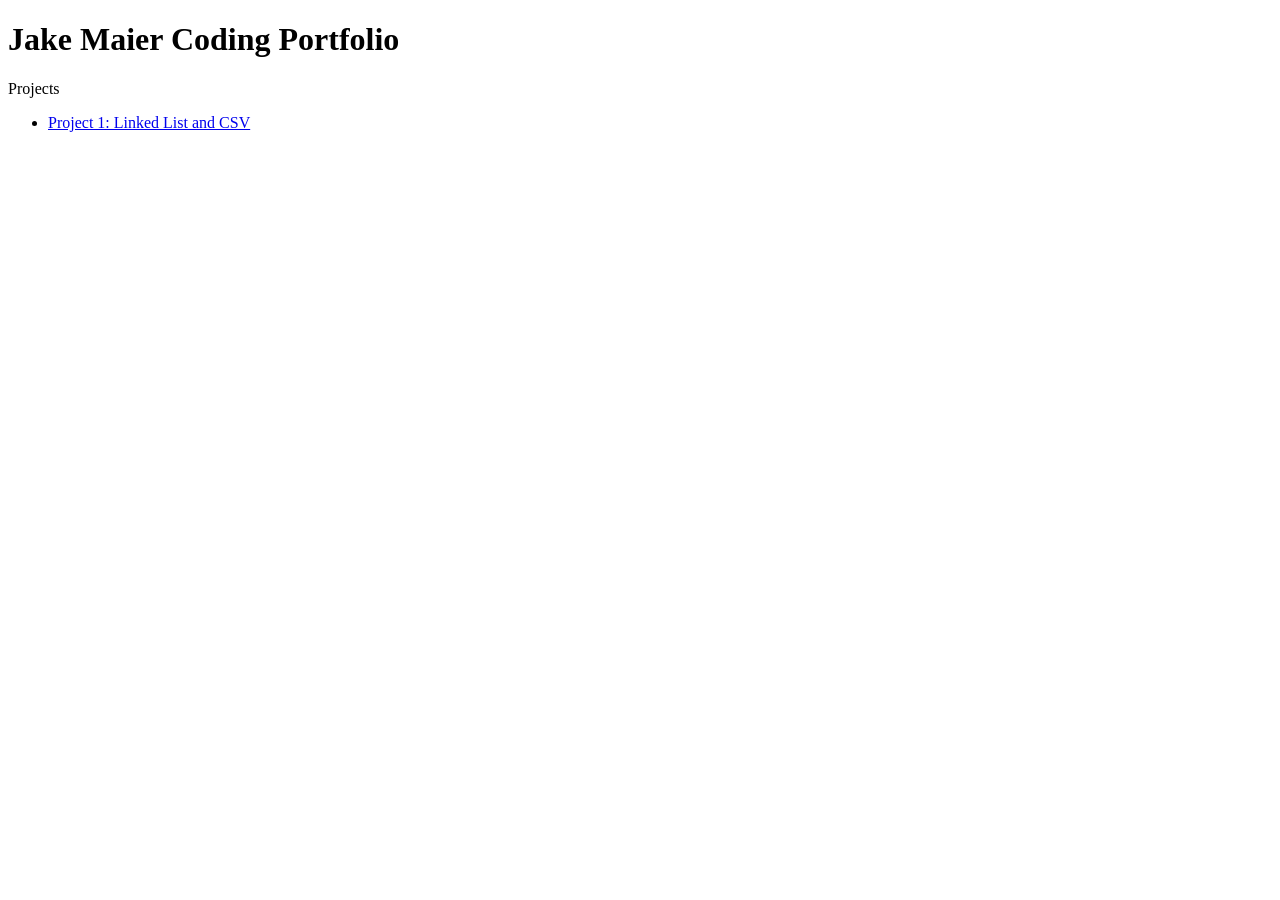
==== index.html @ 05d8377d "Update index.html" ====
<!DOCTYPE html>
<html>
<head>
	<meta charset=“UTF-8”>
	<meta name=“viewport” content=“width=device-width, initial-scale=1.0”>
	<title>
	My Portfolio
	</title>
</head>
<body>
	<h1> Jake Maier Coding Portfolio </h1>
	<p>Projects</p>
	<ul>
		<li><a href=“https://github.com/calpoly-csc202-2244/project-2-ayden-jake.git”, target=“_blank”>Project 1: Linked List and CSV</a></li>
	</ul>
</body>
</html>
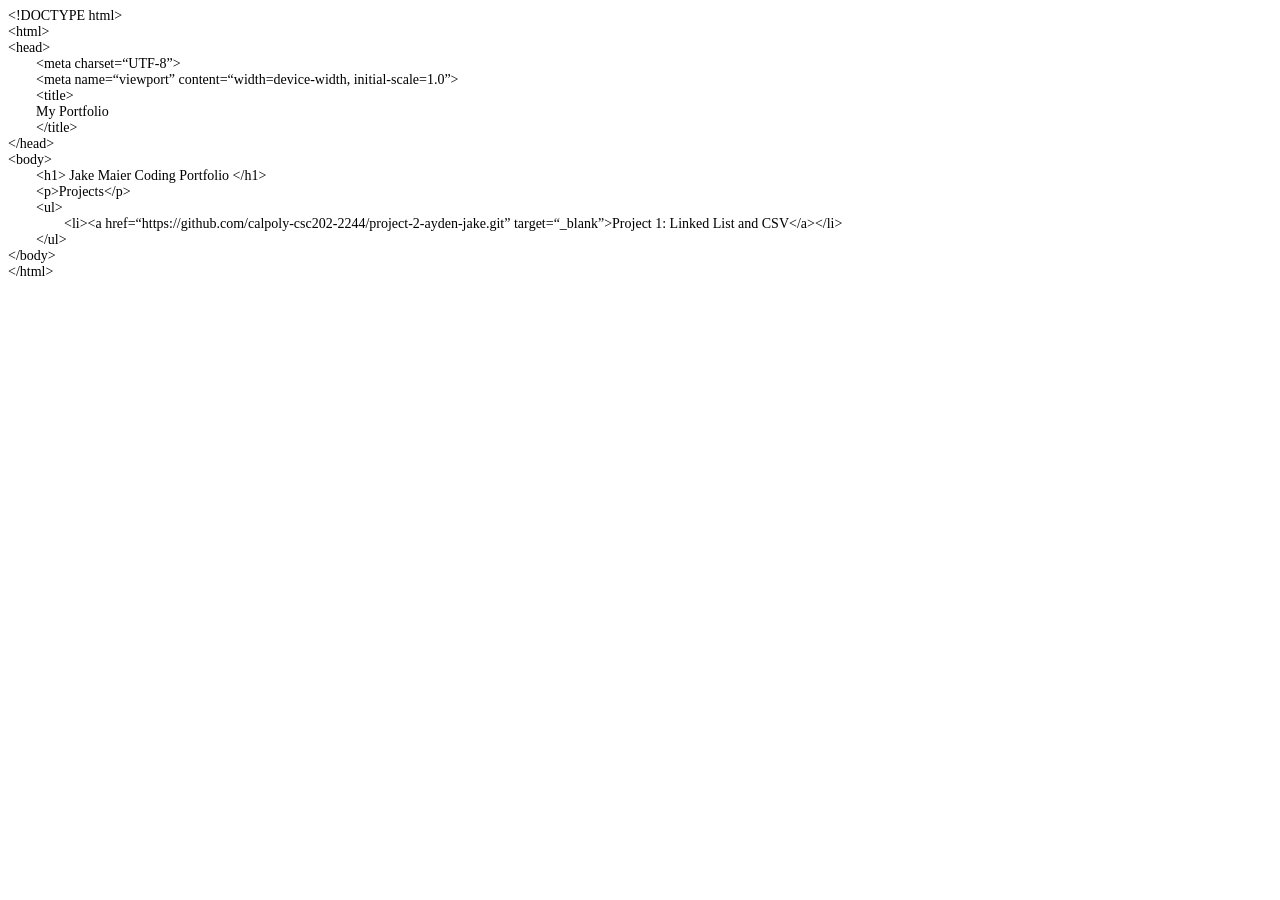
==== commit 87058591: "Fix link in index.html" ====
--- a/index.html
+++ b/index.html
@@ -1,17 +1,34 @@
-<!DOCTYPE html>
+<!DOCTYPE html PUBLIC "-//W3C//DTD HTML 4.01//EN" "http://www.w3.org/TR/html4/strict.dtd">
 <html>
 <head>
-	<meta charset=“UTF-8”>
-	<meta name=“viewport” content=“width=device-width, initial-scale=1.0”>
-	<title>
-	My Portfolio
-	</title>
+  <meta http-equiv="Content-Type" content="text/html; charset=utf-8">
+  <meta http-equiv="Content-Style-Type" content="text/css">
+  <title></title>
+  <meta name="Generator" content="Cocoa HTML Writer">
+  <meta name="CocoaVersion" content="2575.2">
+  <style type="text/css">
+    p.p1 {margin: 0.0px 0.0px 0.0px 0.0px; font: 14.0px Times; -webkit-text-stroke: #e5e75c}
+    span.s1 {font-kerning: none}
+    span.Apple-tab-span {white-space:pre}
+  </style>
 </head>
 <body>
-	<h1> Jake Maier Coding Portfolio </h1>
-	<p>Projects</p>
-	<ul>
-		<li><a href=“https://github.com/calpoly-csc202-2244/project-2-ayden-jake.git”, target=“_blank”>Project 1: Linked List and CSV</a></li>
-	</ul>
+<p class="p1"><span class="s1">&lt;!DOCTYPE html&gt;</span></p>
+<p class="p1"><span class="s1">&lt;html&gt;</span></p>
+<p class="p1"><span class="s1">&lt;head&gt;</span></p>
+<p class="p1"><span class="s1"><span class="Apple-tab-span">	</span>&lt;meta charset=“UTF-8”&gt;</span></p>
+<p class="p1"><span class="s1"><span class="Apple-tab-span">	</span>&lt;meta name=“viewport” content=“width=device-width, initial-scale=1.0”&gt;</span></p>
+<p class="p1"><span class="s1"><span class="Apple-tab-span">	</span>&lt;title&gt;</span></p>
+<p class="p1"><span class="s1"><span class="Apple-tab-span">	</span>My Portfolio</span></p>
+<p class="p1"><span class="s1"><span class="Apple-tab-span">	</span>&lt;/title&gt;</span></p>
+<p class="p1"><span class="s1">&lt;/head&gt;</span></p>
+<p class="p1"><span class="s1">&lt;body&gt;</span></p>
+<p class="p1"><span class="s1"><span class="Apple-tab-span">	</span>&lt;h1&gt; Jake Maier Coding Portfolio &lt;/h1&gt;</span></p>
+<p class="p1"><span class="s1"><span class="Apple-tab-span">	</span>&lt;p&gt;Projects&lt;/p&gt;</span></p>
+<p class="p1"><span class="s1"><span class="Apple-tab-span">	</span>&lt;ul&gt;</span></p>
+<p class="p1"><span class="s1"><span class="Apple-tab-span">	</span><span class="Apple-tab-span">	</span>&lt;li&gt;&lt;a href=“https://github.com/calpoly-csc202-2244/project-2-ayden-jake.git” target=“_blank”&gt;Project 1: Linked List and CSV&lt;/a&gt;&lt;/li&gt;</span></p>
+<p class="p1"><span class="s1"><span class="Apple-tab-span">	</span>&lt;/ul&gt;</span></p>
+<p class="p1"><span class="s1">&lt;/body&gt;</span></p>
+<p class="p1"><span class="s1">&lt;/html&gt;</span></p>
 </body>
 </html>
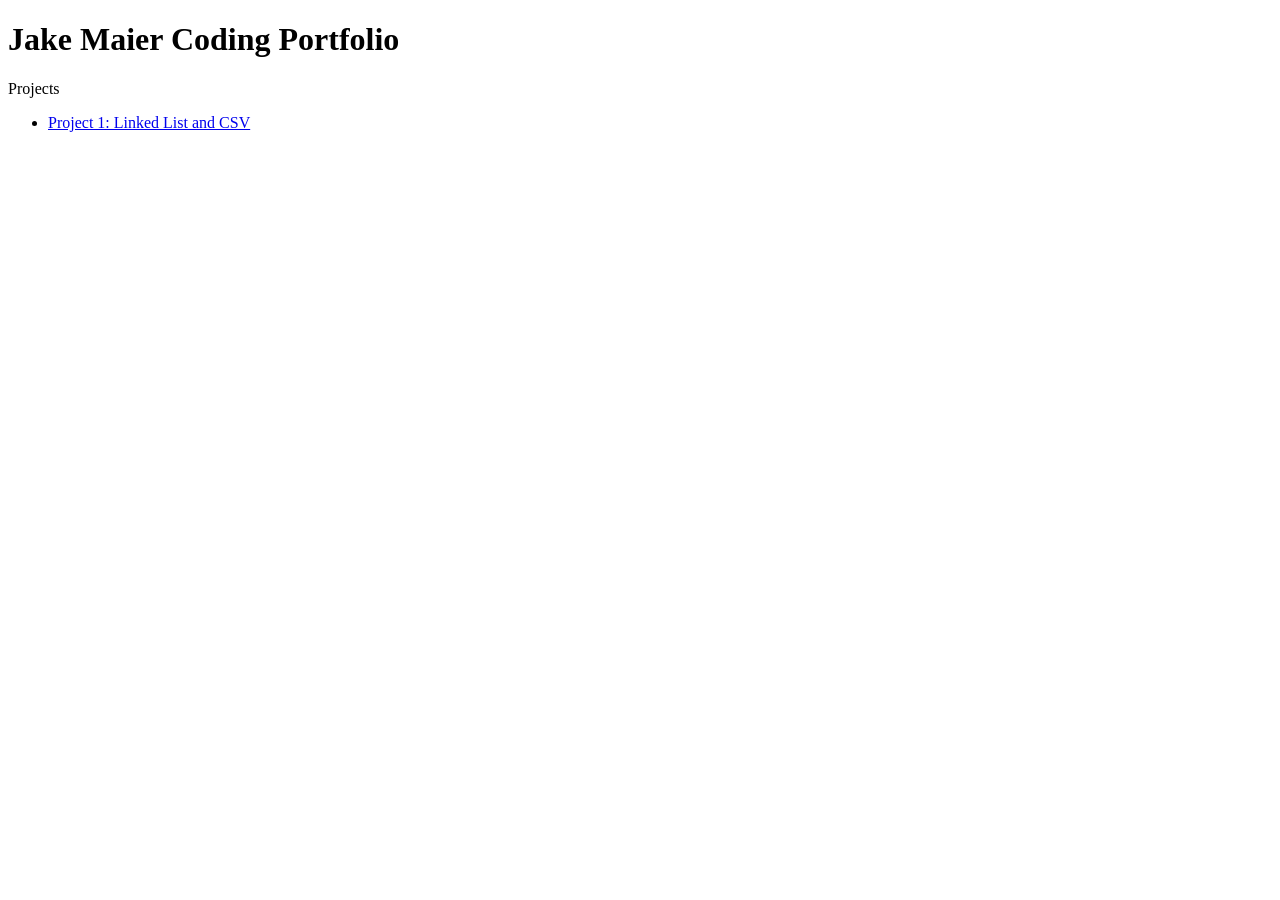
==== commit 68f9cd52: "Fix GitHub Link" ====
--- a/index.html
+++ b/index.html
@@ -1,34 +1,17 @@
-<!DOCTYPE html PUBLIC "-//W3C//DTD HTML 4.01//EN" "http://www.w3.org/TR/html4/strict.dtd">
+<!DOCTYPE html>
 <html>
 <head>
-  <meta http-equiv="Content-Type" content="text/html; charset=utf-8">
-  <meta http-equiv="Content-Style-Type" content="text/css">
-  <title></title>
-  <meta name="Generator" content="Cocoa HTML Writer">
-  <meta name="CocoaVersion" content="2575.2">
-  <style type="text/css">
-    p.p1 {margin: 0.0px 0.0px 0.0px 0.0px; font: 14.0px Times; -webkit-text-stroke: #e5e75c}
-    span.s1 {font-kerning: none}
-    span.Apple-tab-span {white-space:pre}
-  </style>
+	<meta charset=“UTF-8”>
+	<meta name=“viewport” content=“width=device-width, initial-scale=1.0”>
+	<title>
+	My Portfolio
+	</title>
 </head>
 <body>
-<p class="p1"><span class="s1">&lt;!DOCTYPE html&gt;</span></p>
-<p class="p1"><span class="s1">&lt;html&gt;</span></p>
-<p class="p1"><span class="s1">&lt;head&gt;</span></p>
-<p class="p1"><span class="s1"><span class="Apple-tab-span">	</span>&lt;meta charset=“UTF-8”&gt;</span></p>
-<p class="p1"><span class="s1"><span class="Apple-tab-span">	</span>&lt;meta name=“viewport” content=“width=device-width, initial-scale=1.0”&gt;</span></p>
-<p class="p1"><span class="s1"><span class="Apple-tab-span">	</span>&lt;title&gt;</span></p>
-<p class="p1"><span class="s1"><span class="Apple-tab-span">	</span>My Portfolio</span></p>
-<p class="p1"><span class="s1"><span class="Apple-tab-span">	</span>&lt;/title&gt;</span></p>
-<p class="p1"><span class="s1">&lt;/head&gt;</span></p>
-<p class="p1"><span class="s1">&lt;body&gt;</span></p>
-<p class="p1"><span class="s1"><span class="Apple-tab-span">	</span>&lt;h1&gt; Jake Maier Coding Portfolio &lt;/h1&gt;</span></p>
-<p class="p1"><span class="s1"><span class="Apple-tab-span">	</span>&lt;p&gt;Projects&lt;/p&gt;</span></p>
-<p class="p1"><span class="s1"><span class="Apple-tab-span">	</span>&lt;ul&gt;</span></p>
-<p class="p1"><span class="s1"><span class="Apple-tab-span">	</span><span class="Apple-tab-span">	</span>&lt;li&gt;&lt;a href=“https://github.com/calpoly-csc202-2244/project-2-ayden-jake.git” target=“_blank”&gt;Project 1: Linked List and CSV&lt;/a&gt;&lt;/li&gt;</span></p>
-<p class="p1"><span class="s1"><span class="Apple-tab-span">	</span>&lt;/ul&gt;</span></p>
-<p class="p1"><span class="s1">&lt;/body&gt;</span></p>
-<p class="p1"><span class="s1">&lt;/html&gt;</span></p>
+	<h1> Jake Maier Coding Portfolio </h1>
+	<p>Projects</p>
+	<ul>
+		<li><a href=“https://github.com/calpoly-csc202-2244/project-2-ayden-jake.git” target=“_blank”>Project 1: Linked List and CSV</a></li>
+	</ul>
 </body>
 </html>
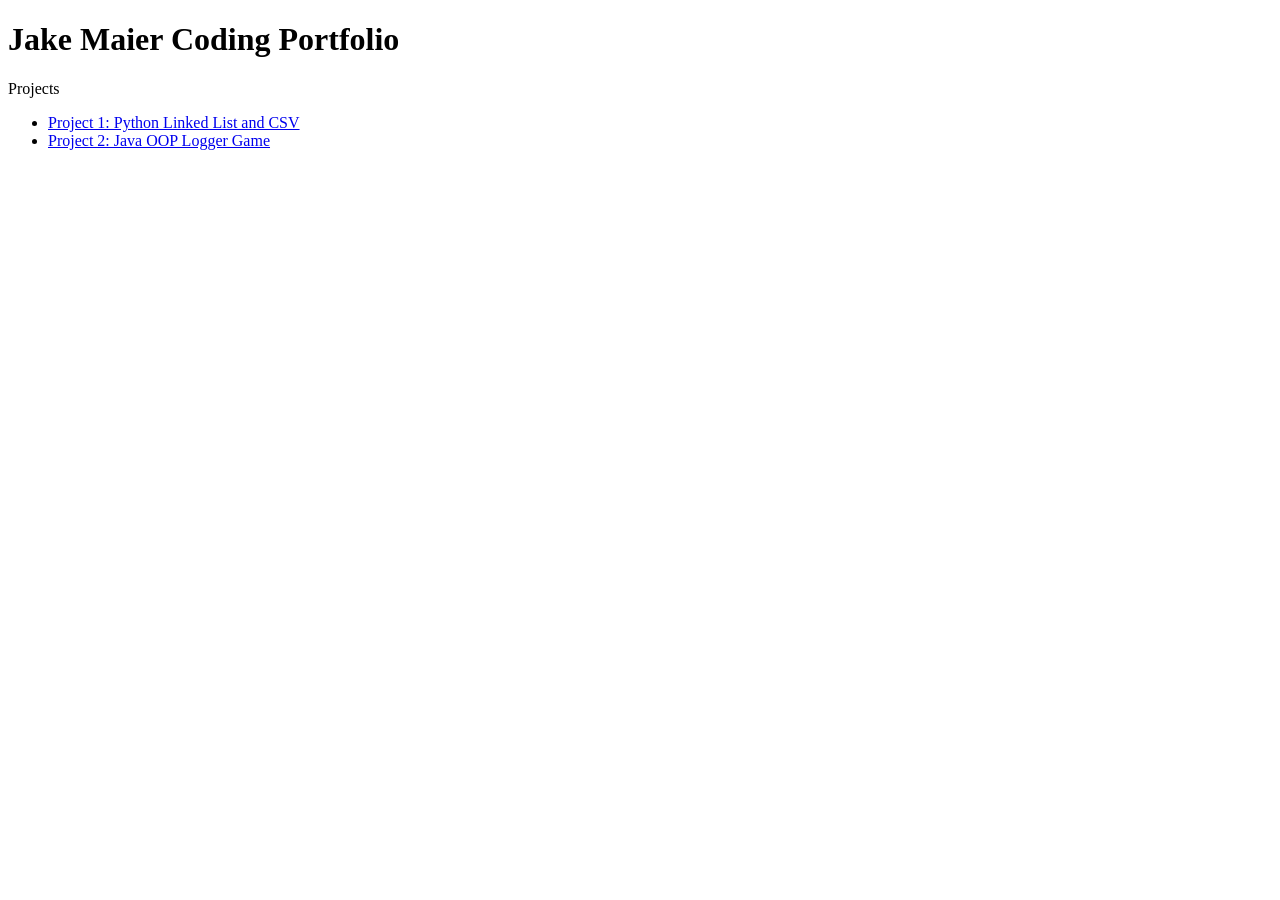
==== commit 34cf99fd: "Added OOP Logger Game" ====
--- a/index.html
+++ b/index.html
@@ -2,7 +2,7 @@
 <html>
 <head>
 	<meta charset=“UTF-8”>
-	<meta name=“viewport” content=“width=device-width, initial-scale=1.0”>
+	<meta name="viewport” content=“width=device-width, initial-scale=1.0">
 	<title>
 	My Portfolio
 	</title>
@@ -11,7 +11,8 @@
 	<h1> Jake Maier Coding Portfolio </h1>
 	<p>Projects</p>
 	<ul>
-		<li><a href=“https://github.com/calpoly-csc202-2244/project-2-ayden-jake.git” target=“_blank”>Project 1: Linked List and CSV</a></li>
+		<li><a href="https://github.com/calpoly-csc202-2244/project-2-ayden-jake.git" target="_blank">Project 1: Python Linked List and CSV</a></li>
+		<li><a href="https://github.com/vrivera-cp/y2024-25-q1-csc203-project4-maier-jake" target="_begin">Project 2: Java OOP Logger Game</a></li>
 	</ul>
 </body>
 </html>
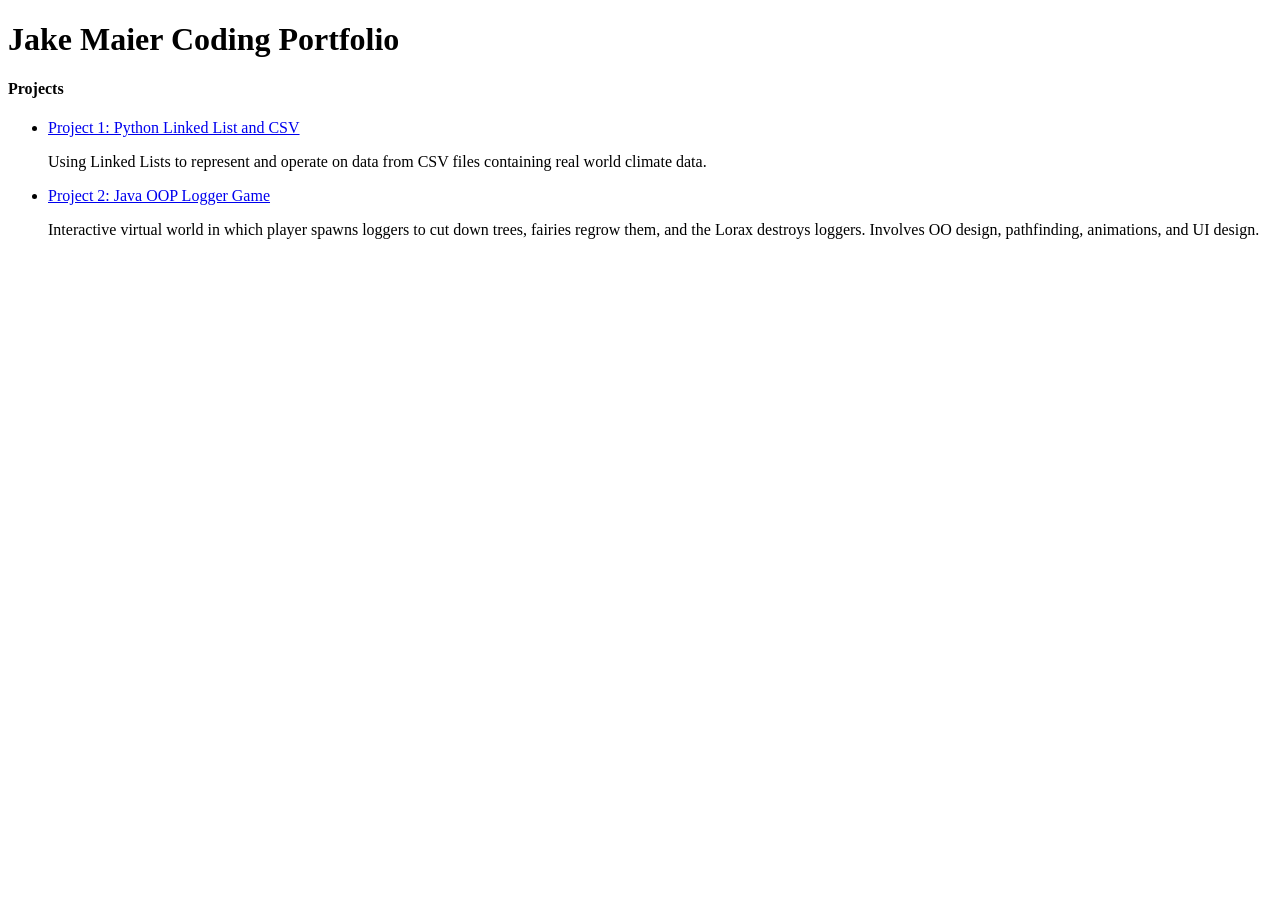
==== commit a32db639: "Descriptions for projects" ====
--- a/index.html
+++ b/index.html
@@ -9,10 +9,16 @@
 </head>
 <body>
 	<h1> Jake Maier Coding Portfolio </h1>
-	<p>Projects</p>
+	<h4>Projects</h4>
 	<ul>
-		<li><a href="https://github.com/calpoly-csc202-2244/project-2-ayden-jake.git" target="_blank">Project 1: Python Linked List and CSV</a></li>
-		<li><a href="https://github.com/vrivera-cp/y2024-25-q1-csc203-project4-maier-jake" target="_begin">Project 2: Java OOP Logger Game</a></li>
+		<li>
+			<a href="https://github.com/calpoly-csc202-2244/project-2-ayden-jake.git" target="_blank">Project 1: Python Linked List and CSV</a>
+			<p>Using Linked Lists to represent and operate on data from CSV files containing real world climate data.</p>
+		</li>
+		<li>
+			<a href="https://github.com/vrivera-cp/y2024-25-q1-csc203-project4-maier-jake" target="_begin">Project 2: Java OOP Logger Game</a>
+			<p>Interactive virtual world in which player spawns loggers to cut down trees, fairies regrow them, and the Lorax destroys loggers. Involves OO design, pathfinding, animations, and UI design.</p>
+		</li>
 	</ul>
 </body>
 </html>
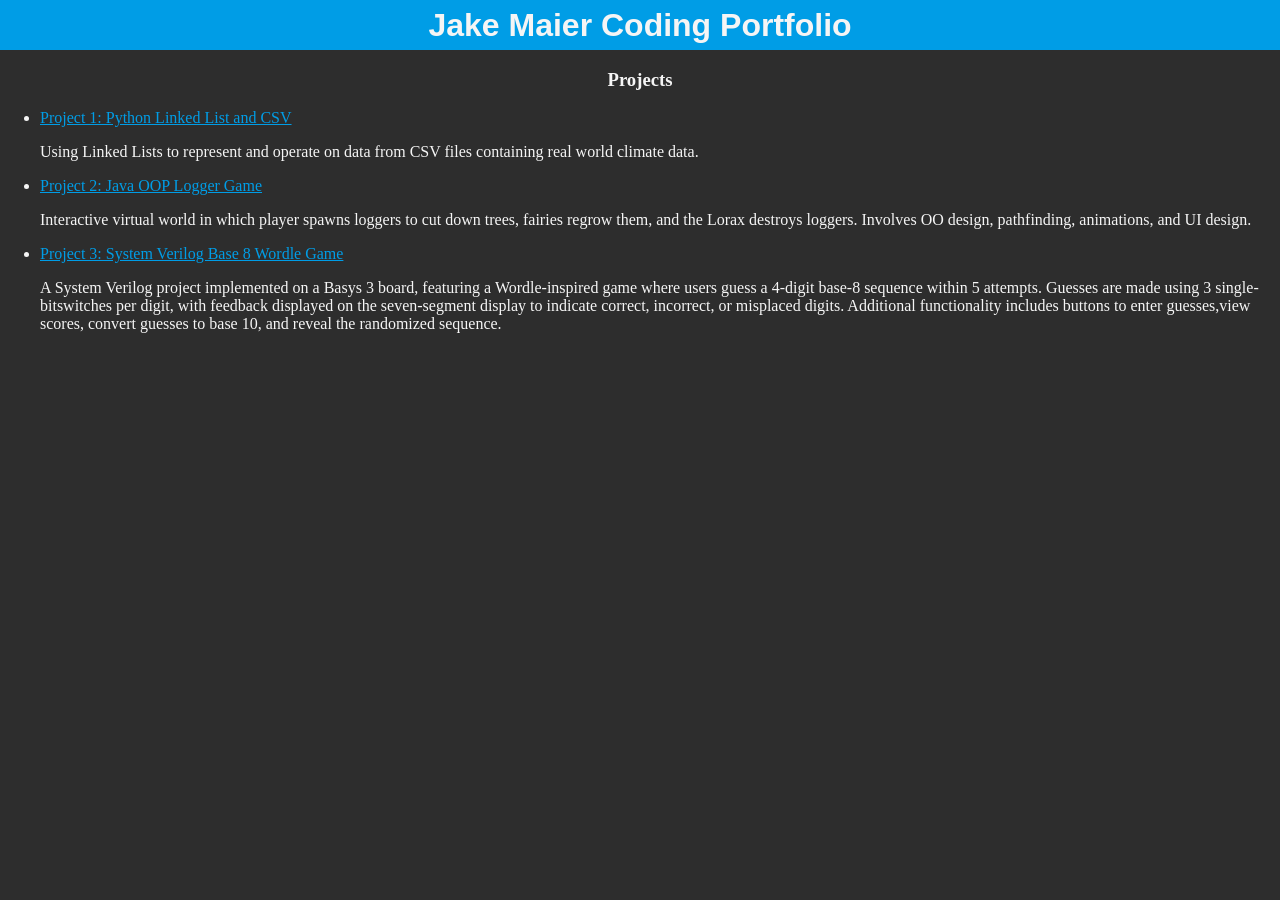
==== commit f7adf9cb: "CSS file and Project 3 added" ====
--- a/index.html
+++ b/index.html
@@ -6,19 +6,26 @@
 	<title>
 	My Portfolio
 	</title>
+	<link rel="stylesheet" href="./style.css">
 </head>
 <body>
-	<h1> Jake Maier Coding Portfolio </h1>
-	<h4>Projects</h4>
-	<ul>
-		<li>
-			<a href="https://github.com/calpoly-csc202-2244/project-2-ayden-jake.git" target="_blank">Project 1: Python Linked List and CSV</a>
-			<p>Using Linked Lists to represent and operate on data from CSV files containing real world climate data.</p>
-		</li>
-		<li>
-			<a href="https://github.com/vrivera-cp/y2024-25-q1-csc203-project4-maier-jake" target="_begin">Project 2: Java OOP Logger Game</a>
-			<p>Interactive virtual world in which player spawns loggers to cut down trees, fairies regrow them, and the Lorax destroys loggers. Involves OO design, pathfinding, animations, and UI design.</p>
-		</li>
-	</ul>
+	<div id="text-section">
+		<h1 id="title"> Jake Maier Coding Portfolio </h1>
+		<h3>Projects</h3>
+		<ul class="list">
+			<li>
+				<a href="https://github.com/calpoly-csc202-2244/project-2-ayden-jake.git" target="_blank">Project 1: Python Linked List and CSV</a>
+				<p>Using Linked Lists to represent and operate on data from CSV files containing real world climate data.</p>
+			</li>
+			<li>
+				<a href="https://github.com/vrivera-cp/y2024-25-q1-csc203-project4-maier-jake" target="_begin">Project 2: Java OOP Logger Game</a>
+				<p>Interactive virtual world in which player spawns loggers to cut down trees, fairies regrow them, and the Lorax destroys loggers. Involves OO design, pathfinding, animations, and UI design.</p>
+			</li>
+			<li>
+				<a href="https://github.com/jakemaier1/DigitalDesignFinalProj.git">Project 3: System Verilog Base 8 Wordle Game</a>
+				<p>A System Verilog project implemented on a Basys 3 board, featuring a Wordle-inspired game where users guess a 4-digit base-8 sequence within 5 attempts. Guesses are made using 3 single-bitswitches per digit, with feedback displayed on the seven-segment display to indicate correct, incorrect, or misplaced digits. Additional functionality includes buttons to enter guesses,view scores, convert guesses to base 10, and reveal the randomized sequence.</p>
+			</li>
+		</ul>
+	</div>
 </body>
 </html>
--- a/style.css
+++ b/style.css
@@ -0,0 +1,28 @@
+h1 {
+    background-color: #009de6;
+    color: #f5f5f5;
+    width: 100%;
+    height: 50px;
+    font-family:'Lucida Sans', 'Lucida Sans Regular', 'Lucida Grande', 'Lucida Sans Unicode', Geneva, Verdana, sans-serif;
+    display: flex;
+    justify-content: center;
+    align-items: center;
+    margin: 0;
+}
+a {
+    color:#009de6;
+}
+h3 {
+    display: flex;
+    justify-content: center;
+}
+#text-section {
+    background-color: #2d2d2d;
+    color: #f5f5f5;
+    height: 100vh;
+    width: 100%;
+}
+body {
+    margin: 0;
+    padding: 0;
+}
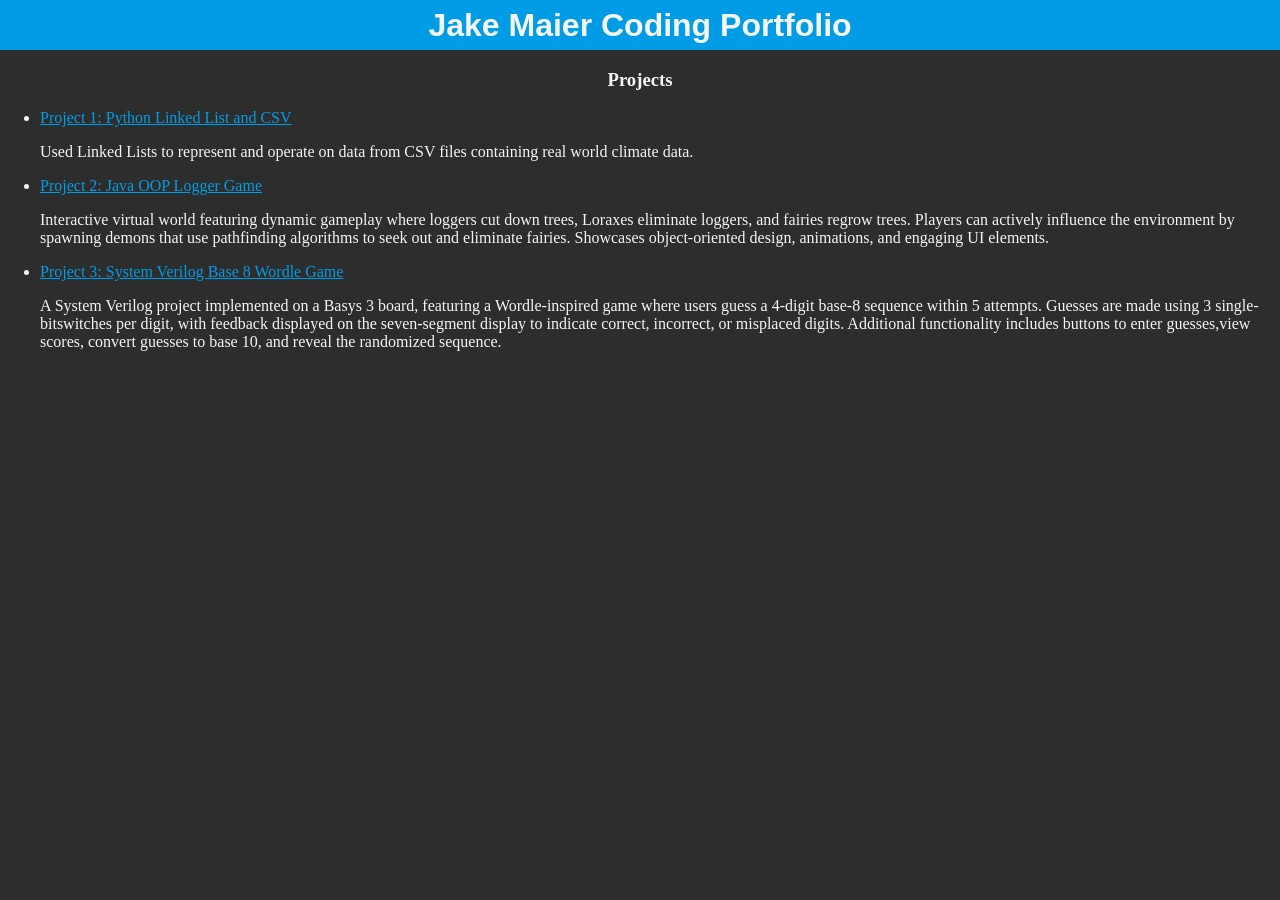
==== commit 48ac4497: "New Project 2 and 3 descriptions" ====
--- a/index.html
+++ b/index.html
@@ -15,15 +15,19 @@
 		<ul class="list">
 			<li>
 				<a href="https://github.com/calpoly-csc202-2244/project-2-ayden-jake.git" target="_blank">Project 1: Python Linked List and CSV</a>
-				<p>Using Linked Lists to represent and operate on data from CSV files containing real world climate data.</p>
+				<p>Used Linked Lists to represent and operate on data from CSV files containing real world climate data.</p>
 			</li>
 			<li>
 				<a href="https://github.com/vrivera-cp/y2024-25-q1-csc203-project4-maier-jake" target="_begin">Project 2: Java OOP Logger Game</a>
-				<p>Interactive virtual world in which player spawns loggers to cut down trees, fairies regrow them, and the Lorax destroys loggers. Involves OO design, pathfinding, animations, and UI design.</p>
+				<p>Interactive virtual world featuring dynamic gameplay where loggers cut down trees, Loraxes eliminate loggers, and fairies regrow trees. Players can 
+					actively influence the environment by spawning demons that use pathfinding algorithms to seek out and eliminate fairies. Showcases object-oriented 
+					design, animations, and engaging UI elements.</p>
 			</li>
 			<li>
 				<a href="https://github.com/jakemaier1/DigitalDesignFinalProj.git">Project 3: System Verilog Base 8 Wordle Game</a>
-				<p>A System Verilog project implemented on a Basys 3 board, featuring a Wordle-inspired game where users guess a 4-digit base-8 sequence within 5 attempts. Guesses are made using 3 single-bitswitches per digit, with feedback displayed on the seven-segment display to indicate correct, incorrect, or misplaced digits. Additional functionality includes buttons to enter guesses,view scores, convert guesses to base 10, and reveal the randomized sequence.</p>
+				<p>A System Verilog project implemented on a Basys 3 board, featuring a Wordle-inspired game where users guess a 4-digit base-8 sequence within 5 attempts. 
+					Guesses are made using 3 single-bitswitches per digit, with feedback displayed on the seven-segment display to indicate correct, incorrect, or misplaced
+					 digits. Additional functionality includes buttons to enter guesses,view scores, convert guesses to base 10, and reveal the randomized sequence.</p>
 			</li>
 		</ul>
 	</div>
